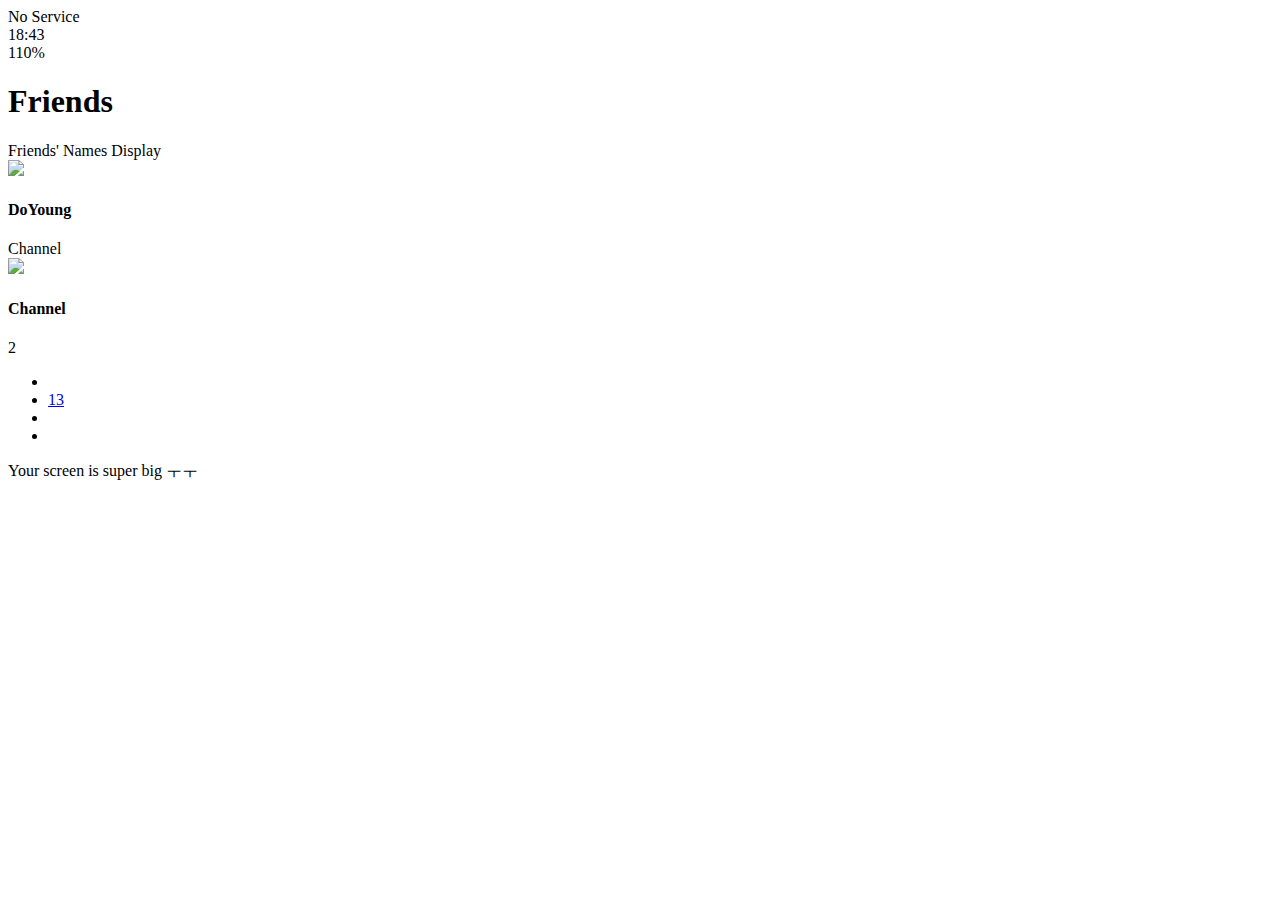
==== friends.html @ 2b10c22d "too - > super" ====
<!DOCTYPE html>
<html lang="en">
  <head>
    <link rel="stylesheet" href="css/styel.css" />
    <meta charset="UTF-8" />
    <meta http-equiv="X-UA-Compatible" content="IE=edge" />
    <meta name="viewport" content="width=device-width, initial-scale=1.0" />
    <title>Friends - Kokoa Clone</title>
  </head>
  <body>
    <div class="status-bar">
      <div class="status-bar__column">
        <span>No Service</span>
        <i class="fas fa-wifi"></i>
      </div>
      <div class="status-bar__column">
        <span> 18:43 </span>
      </div>
      <div class="status-bar__column">
        <span>110%</span>
        <i class="fas fa-battery-full fa-lg"></i>
        <i class="fas fa-bolt"></i>
      </div>
    </div>

    <header class="screen-header">
      <h1 class="screen-header__title">Friends</h1>
      <div class="screen-header__icons">
        <span><i class="fas fa-search fa-lg"></i></span>
        <span><i class="fas fa-music fa-lg"></i></span>
        <a href="settings.html">
          <span><i class="fas fa-cog fa-lg"></i></span>
        </a>
      </div>
    </header>

    <a id="friends-display-link"
      ><i class="fas fa-info-circle"></i> Friends' Names Display<i
        class="fas fa-chevron-right fa-xs"
      ></i>
    </a>

    <main class="friends-screen">
      <div class="user-component">
        <div class="user-component__column">
          <img
            src="https://avatars.githubusercontent.com/u/110442250?v=4"
            class="user-component__avatar user-component__avatar--xl"
          />
          <div class="user-component__text">
            <h4 class="user-component__title">DoYoung</h4>
            <!-- <h6 class="user-component__subtitle">this text whatever</h6> -->
          </div>
        </div>
        <div class="user-component__column"></div>
      </div>

      <div class="friends-screen__channel">
        <div class="friends-screen__channel-header">
          <span>Channel</span>
          <i class="fas fa-chevron-up fa-xs"></i>
        </div>
      </div>

      <div class="user-component">
        <div class="user-component__column">
          <img
            src="https://t1.kakaocdn.net/kakaocorp/kakaocorp/admin/64d0623a017800001.png"
            class="user-component__avatar user-component__avatar--sm"
          />
          <div class="user-component__text">
            <h4 class="user-component__title user-component__title--not-bold">
              Channel
            </h4>
          </div>
        </div>
        <div class="user-component__column">
          <div>
            <span>2 <i class="fas fa-chevron-right fa-xs"></i></span>
          </div>
        </div>
      </div>
    </main>
    <nav class="nav">
      <ul class="nav__list">
        <li class="nav__btn">
          <a class="nav__link" href="friends.html">
            <i class="fas fa-user fa-2x"></i>
          </a>
        </li>
        <li class="nav__btn">
          <a class="nav__link" href="chats.html">
            <span class="nav__notification badge">13</span>
            <i class="far fa-comment fa-2x"></i>
          </a>
        </li>
        <li class="nav__btn">
          <a class="nav__link" href="find.html">
            <i class="fas fa-search fa-2x"></i
          ></a>
        </li>
        <li class="nav__btn">
          <a class="nav__link" href="more.html">
            <span class="nav__dot"></span>
            <i class="fas fa-ellipsis-h fa-2x"></i
          ></a>
        </li>
      </ul>
    </nav>
    <div id="splash-screen">
      <i class="fas fa-comment fa-2x"></i>
    </div>

    <div id="no-mobile">
      <span>Your screen is super big ㅜㅜ</span>
    </div>

    <script
      src="https://kit.fontawesome.com/e53b3f6679.js"
      crossorigin="anonymous"
    ></script>
  </body>
</html>
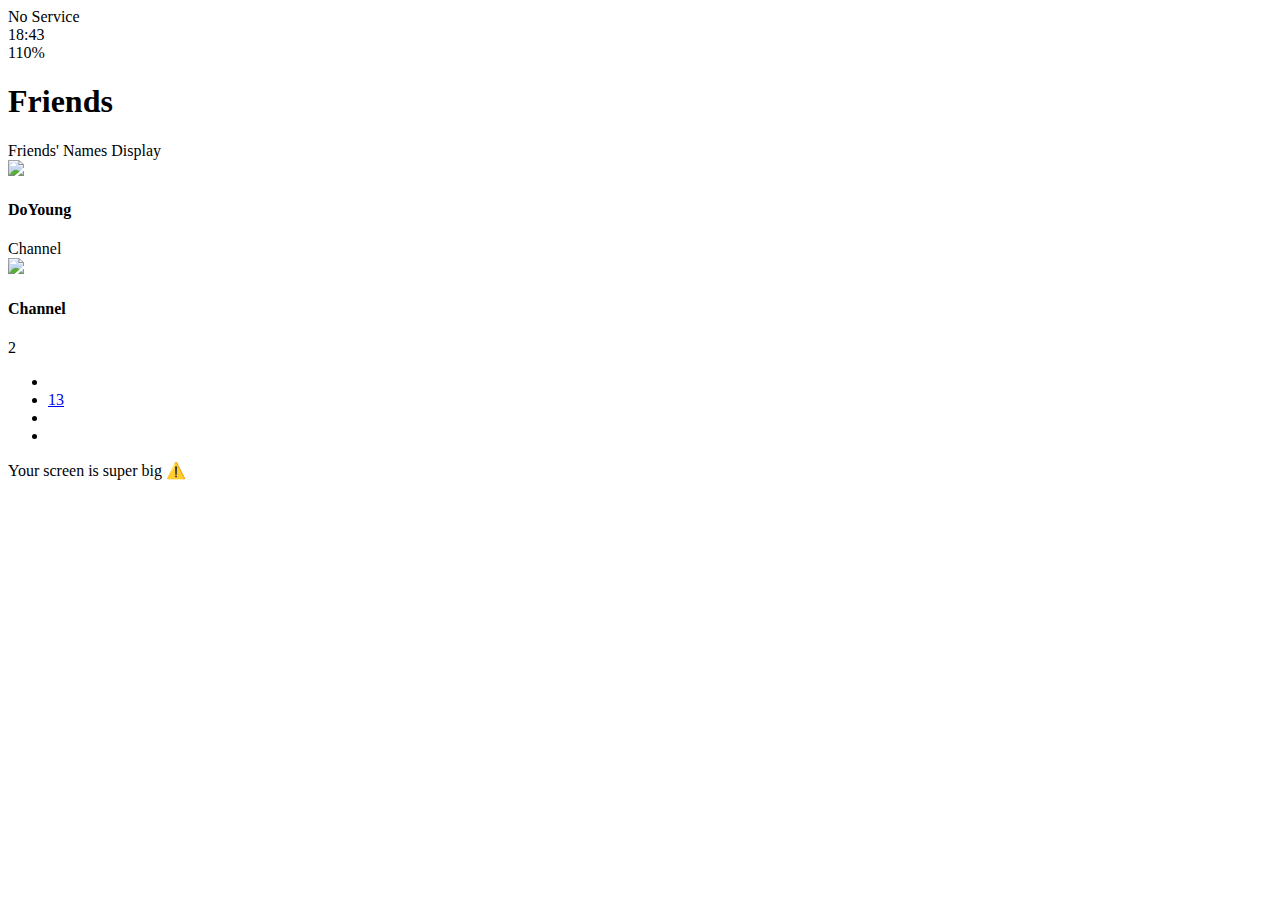
==== commit 1da69209: "Update friends.html" ====
--- a/friends.html
+++ b/friends.html
@@ -112,7 +112,7 @@
     </div>
 
     <div id="no-mobile">
-      <span>Your screen is super big ㅜㅜ</span>
+      <span>Your screen is super big ⚠️</span>
     </div>
 
     <script
